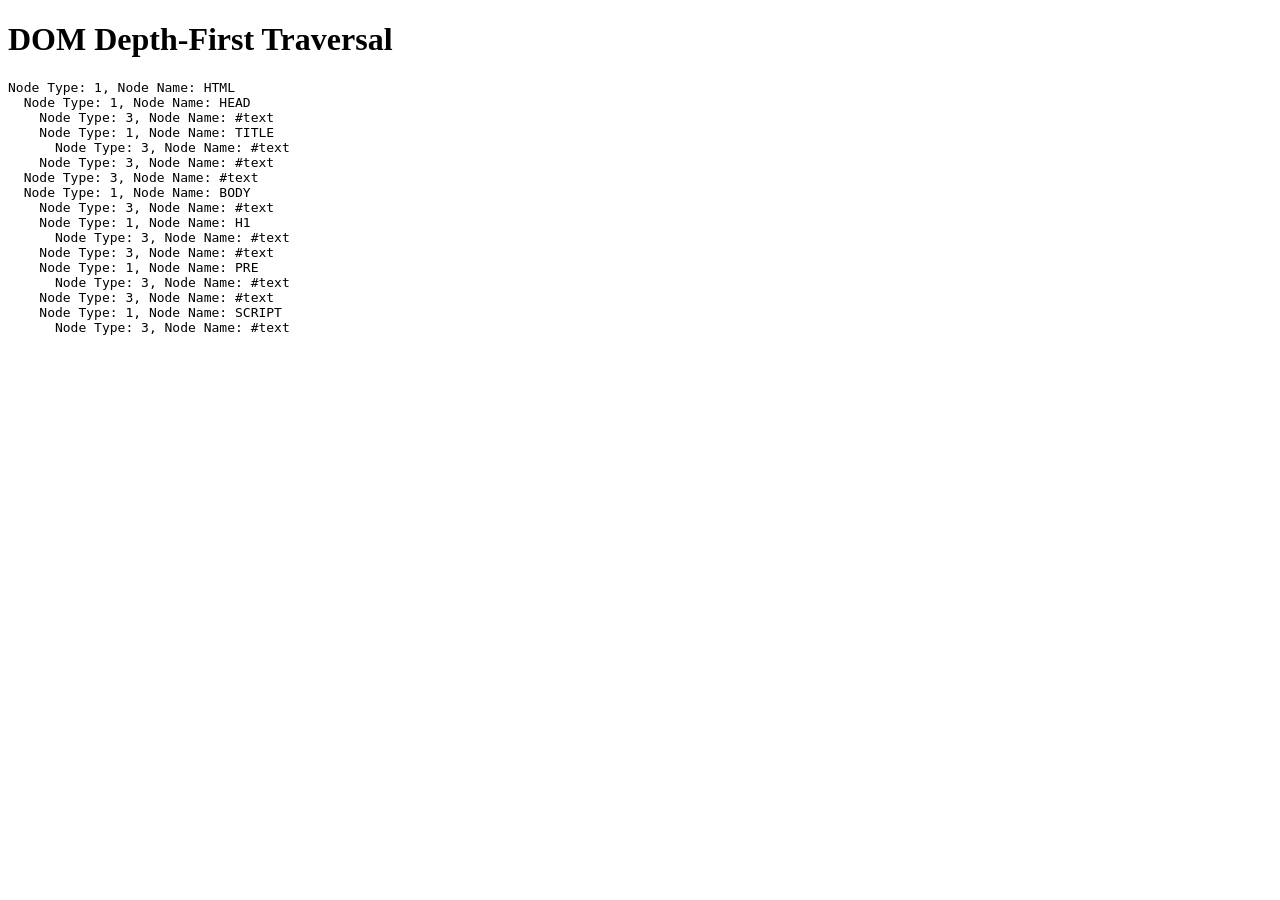
==== depth.html @ 5f8a048a "a script that lists the elements of a web page using depth first traversal" ====
<!DOCTYPE html>
<html>
<head>
    <title>DOM Depth-First Traversal</title>
</head>
<body>
    <h1>DOM Depth-First Traversal</h1>

    <pre id="output"></pre>

    <script>
        function listDOM(node, depth, outputElement) {
            const indent = "  ".repeat(depth);
            const output = outputElement || document.getElementById("output");

            // Print the node's details to the output element
            output.textContent += `${indent}Node Type: ${node.nodeType}, Node Name: ${node.nodeName}\n`;

            if (node.nodeType === Node.ELEMENT_NODE) {
                for (const childNode of node.childNodes) {
                    listDOM(childNode, depth + 1, outputElement);
                }
            }
        }

        // Start the traversal from the root of the DOM (usually <html>)
        listDOM(document.documentElement, 0);
    </script>
</body>
</html>
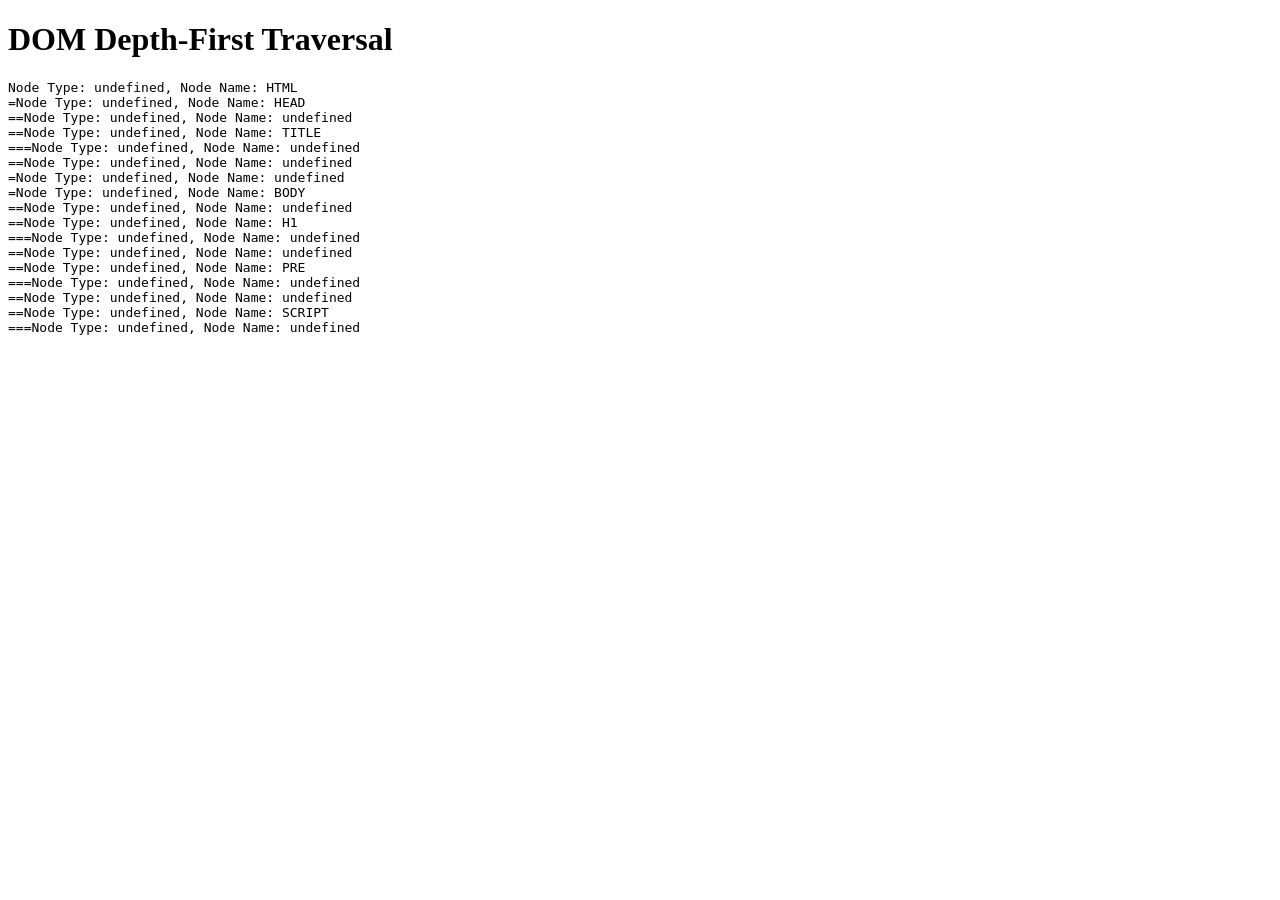
==== commit 60f0a72a: "web techniques" ====
--- a/depth.html
+++ b/depth.html
@@ -4,20 +4,22 @@
     <title>DOM Depth-First Traversal</title>
 </head>
 <body>
+    
     <h1>DOM Depth-First Traversal</h1>
+    
 
     <pre id="output"></pre>
 
     <script>
         function listDOM(node, depth, outputElement) {
-            const indent = "  ".repeat(depth);
+            const indent = "=".repeat(depth);
             const output = outputElement || document.getElementById("output");
 
             // Print the node's details to the output element
-            output.textContent += `${indent}Node Type: ${node.nodeType}, Node Name: ${node.nodeName}\n`;
+            output.textContent += `${indent}Node Type: ${node.tagType}, Node Name: ${node.tagName}\n`;
 
             if (node.nodeType === Node.ELEMENT_NODE) {
-                for (const childNode of node.childNodes) {
+                for (const childNode of node.childNodes) { 
                     listDOM(childNode, depth + 1, outputElement);
                 }
             }
